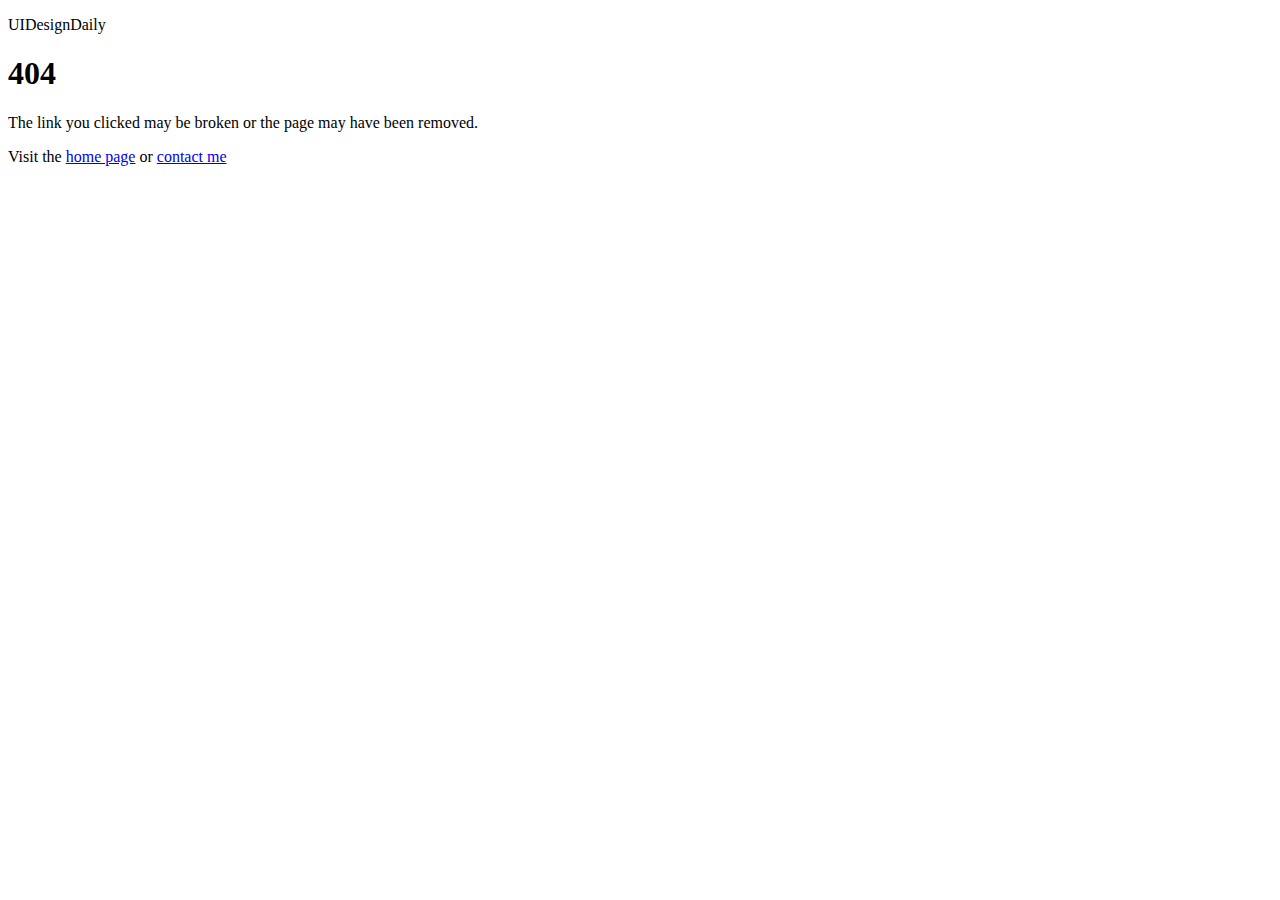
==== o2_errorPage/index.html @ 5a9fcbfb "404 - Error Page inital commit." ====
<!DOCTYPE html>
<html lang="en">
<head>
    <meta charset="UTF-8">
    <meta name="viewport" content="width=device-width, initial-scale=1.0">
    <link rel="stylesheet" href="styles/style.css">
    <title>404 - Error Page</title>
</head>
<body>
    <p>UIDesignDaily</p>
    <h1>404</h1>
    <p>The link you clicked may be broken or the page may have been removed.</p>
    <p>Visit the <a href="#">home page</a> or <a href="#">contact me</a></p>
</body>
</html>
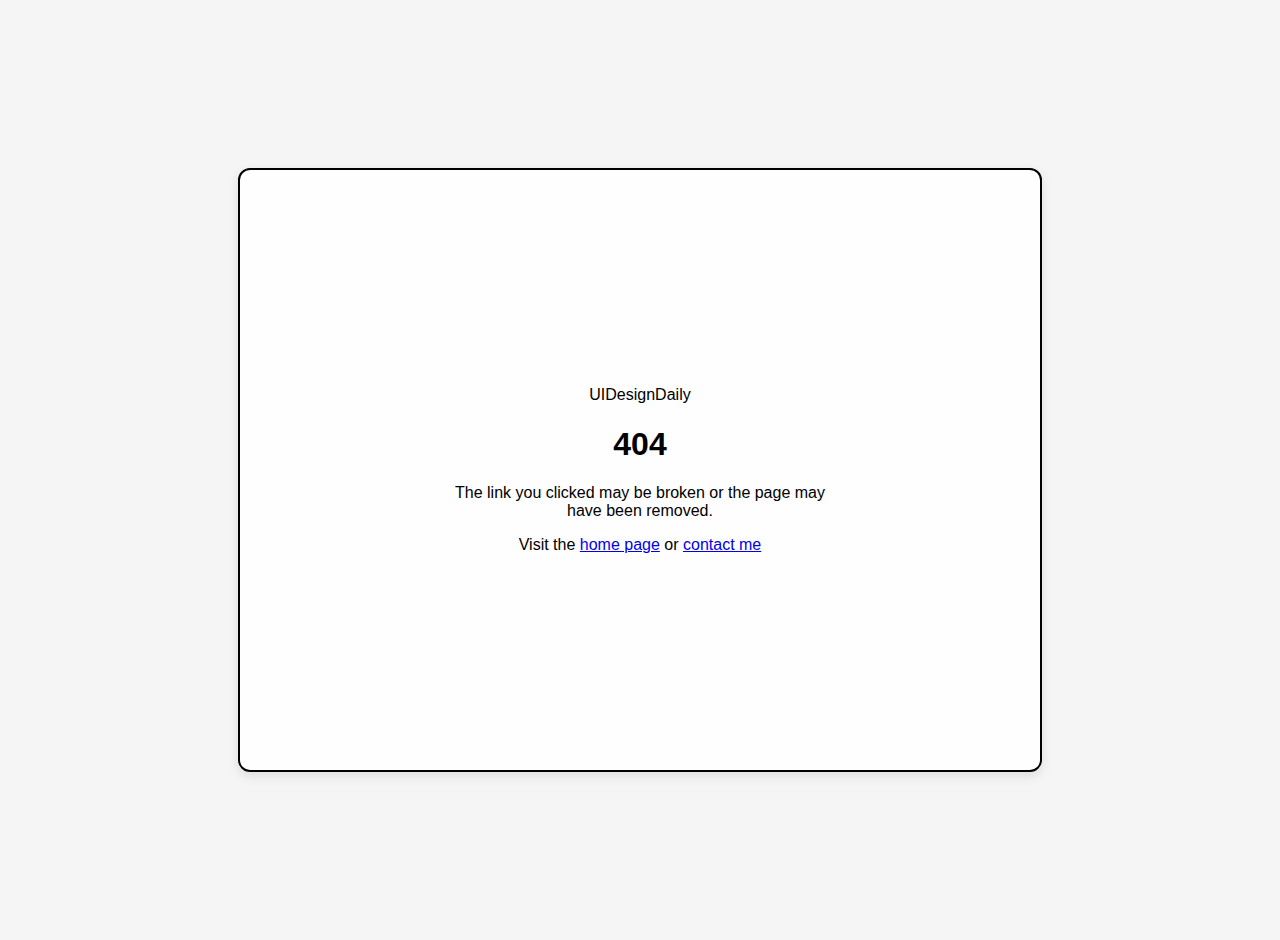
==== commit d4992031: "Almost finished." ====
--- a/o2_errorPage/index.html
+++ b/o2_errorPage/index.html
@@ -7,9 +7,13 @@
     <title>404 - Error Page</title>
 </head>
 <body>
-    <p>UIDesignDaily</p>
-    <h1>404</h1>
-    <p>The link you clicked may be broken or the page may have been removed.</p>
-    <p>Visit the <a href="#">home page</a> or <a href="#">contact me</a></p>
+
+    <div class="container">
+        <p>UIDesignDaily</p>
+        <h1>404</h1>
+        <p>The link you clicked may be broken or the page may have been removed.</p>
+        <p>Visit the <a href="#">home page</a> or <a href="#">contact me</a></p>
+    </div>
+
 </body>
 </html>--- a/o2_errorPage/styles/style.css
+++ b/o2_errorPage/styles/style.css
@@ -0,0 +1,26 @@
+html, body {
+    scroll-behavior: none;
+    overflow: hidden;
+}
+
+body {
+    font-family: 'Segoe UI', Arial, sans-serif;
+    background-color: #f5f5f5;
+    display: flex;
+    justify-content: center;
+    align-items: center;
+    min-height: 100vh;
+    margin: 0;
+    padding: 20px;
+}
+
+.container {
+    background-color: rgba(255, 255, 255, 0.9);
+    border-radius: 12px;
+    border: 2px solid black;
+    text-align: center;
+    box-shadow: 0 4px 12px rgba(0, 0, 0, 0.1);
+    width: 100%;
+    max-width: 400px;
+    padding: 200px;
+}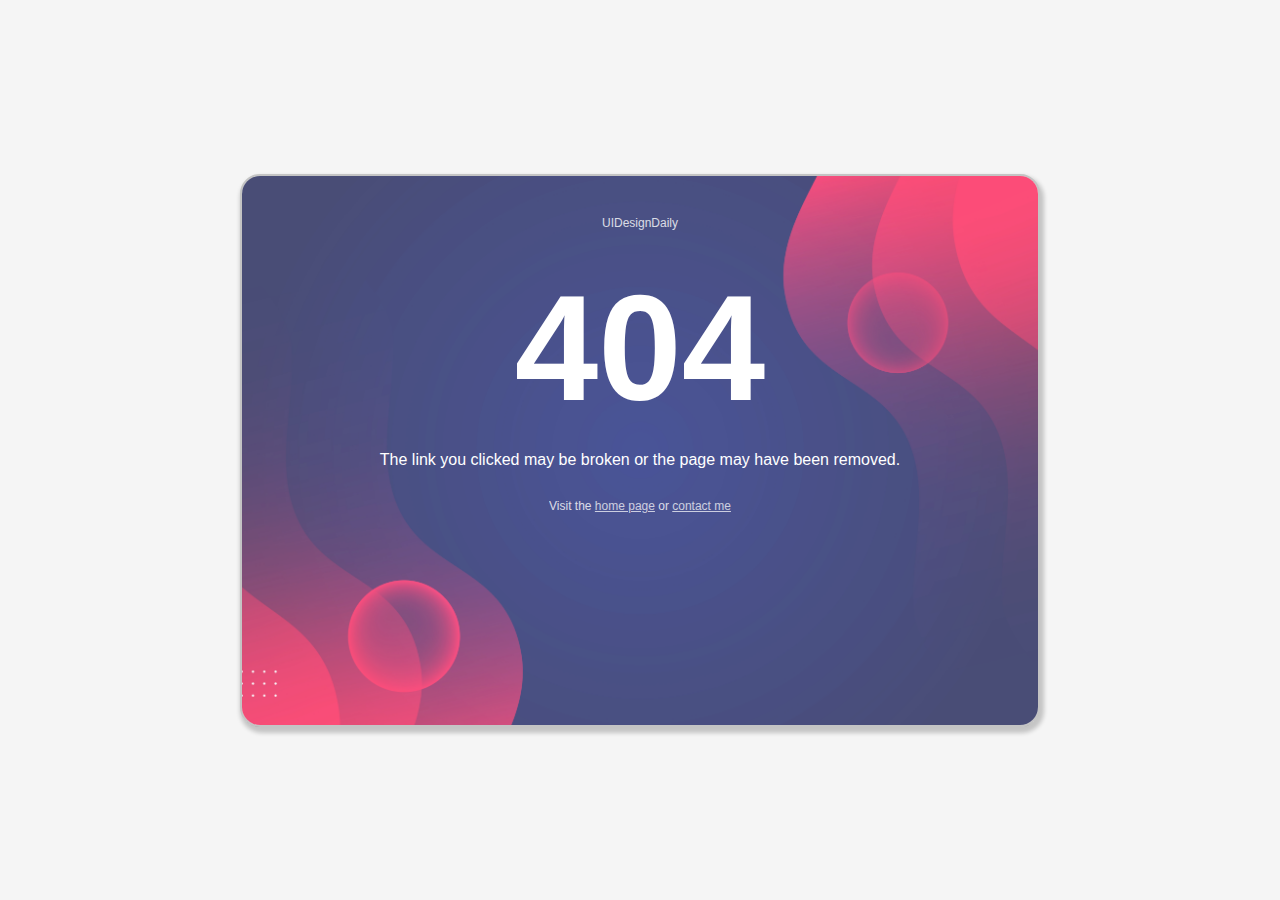
==== commit 93dc9171: "Almost done." ====
--- a/o2_errorPage/index.html
+++ b/o2_errorPage/index.html
@@ -8,11 +8,15 @@
 </head>
 <body>
 
-    <div class="container">
-        <p>UIDesignDaily</p>
-        <h1>404</h1>
-        <p>The link you clicked may be broken or the page may have been removed.</p>
-        <p>Visit the <a href="#">home page</a> or <a href="#">contact me</a></p>
+    <div class="main">
+
+        <div class="container">
+            <p>UIDesignDaily</p>
+            <h1>404</h1>
+            <p>The link you clicked may be broken or the page may have been removed.</p>
+            <p>Visit the <a href="#">home page</a> or <a href="#">contact me</a></p>
+        </div>
+    
     </div>
 
 </body>
--- a/o2_errorPage/styles/style.css
+++ b/o2_errorPage/styles/style.css
@@ -11,16 +11,76 @@
     align-items: center;
     min-height: 100vh;
     margin: 0;
-    padding: 20px;
+    padding: 0;
 }
 
+/*
 .container {
-    background-color: rgba(255, 255, 255, 0.9);
-    border-radius: 12px;
-    border: 2px solid black;
+    background-image: url('../images/bg-img.webp');
+    background-size: cover;
+    background-position: center;
+    border-radius: 20px;
+    border: 4px solid black;
+    color: white;
     text-align: center;
-    box-shadow: 0 4px 12px rgba(0, 0, 0, 0.1);
     width: 100%;
     max-width: 400px;
-    padding: 200px;
+    padding: 0 200px;
+}
+*/
+
+.main {
+    position: relative;
+    border-radius: 20px;
+    border: 2px solid rgba(0, 0, 0, 0.2);
+    box-shadow: 2px 4px 4px 2px rgba(0, 0, 0, 0.2);
+    color: white;
+    text-align: center;
+    width: 100%;
+    max-width: 800px;
+    padding: 20px 40px 200px;
+    box-sizing: border-box;
+    overflow: hidden;
+    z-index: 1;
+}
+
+.main::before {
+    content: "";
+    position: absolute;
+    top: 0; left: 0;
+    width: 100%;
+    height: 100%;
+    background-image: url('../images/bg-img.webp');
+    background-size: cover;
+    background-position: center;
+    opacity: 0.7; /* this gives your background image 50% opacity */
+    z-index: -1;
+}
+
+.container p:first-child {
+    margin-top: 20px;
+    font-size: 12px;
+    opacity: 0.8;
+}
+
+.container p:last-child {
+    margin-top: 30px;
+    font-size: 12px;
+    opacity: 0.8;
+}
+.container h1 {
+    font-size: 150px;
+    margin: 0;
+    padding-top: 20px;
+}
+
+.container a {
+    color: white;
+    text-decoration: underline;
+    opacity: 0.9;
+    transition: opacity 0.3s ease;
+}
+
+.container a:hover {
+    opacity: 1;
 }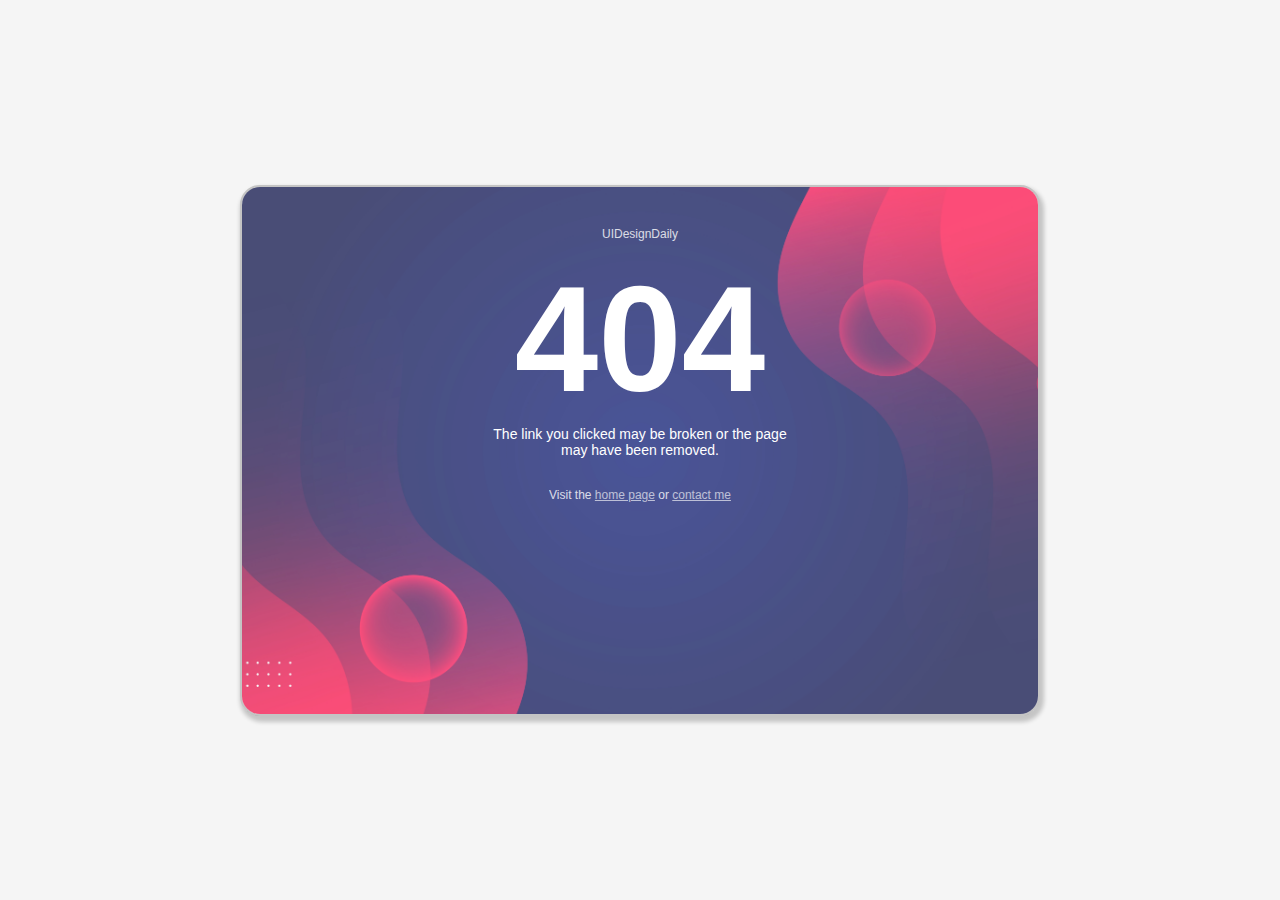
==== commit 0b42db22: "Added pulse animation to to h1 transforming 1 to 1.1 in pulse 2s infinite alternate." ====
--- a/o2_errorPage/index.html
+++ b/o2_errorPage/index.html
@@ -7,7 +7,7 @@
     <title>404 - Error Page</title>
 </head>
 <body>
-
+ 
     <div class="main">
 
         <div class="container">
@@ -16,7 +16,7 @@
             <p>The link you clicked may be broken or the page may have been removed.</p>
             <p>Visit the <a href="#">home page</a> or <a href="#">contact me</a></p>
         </div>
-    
+
     </div>
 
 </body>
--- a/o2_errorPage/styles/style.css
+++ b/o2_errorPage/styles/style.css
@@ -4,7 +4,7 @@
 }
 
 body {
-    font-family: 'Segoe UI', Arial, sans-serif;
+    font-family: 'SF Pro Display', 'Segoe UI', sans-serif;
     background-color: #f5f5f5;
     display: flex;
     justify-content: center;
@@ -14,21 +14,6 @@
     padding: 0;
 }
 
-/*
-.container {
-    background-image: url('../images/bg-img.webp');
-    background-size: cover;
-    background-position: center;
-    border-radius: 20px;
-    border: 4px solid black;
-    color: white;
-    text-align: center;
-    width: 100%;
-    max-width: 400px;
-    padding: 0 200px;
-}
-*/
-
 .main {
     position: relative;
     border-radius: 20px;
@@ -36,7 +21,7 @@
     box-shadow: 2px 4px 4px 2px rgba(0, 0, 0, 0.2);
     color: white;
     text-align: center;
-    width: 100%;
+    width: 800px;
     max-width: 800px;
     padding: 20px 40px 200px;
     box-sizing: border-box;
@@ -53,10 +38,15 @@
     background-image: url('../images/bg-img.webp');
     background-size: cover;
     background-position: center;
-    opacity: 0.7; /* this gives your background image 50% opacity */
+    opacity: 0.7;
     z-index: -1;
 }
 
+.container {
+    width: 300px;
+    max-width: 400px;
+    margin: 0 auto;
+}
 .container p:first-child {
     margin-top: 20px;
     font-size: 12px;
@@ -71,16 +61,26 @@
 .container h1 {
     font-size: 150px;
     margin: 0;
-    padding-top: 20px;
+    font-weight: 600;
+    animation: pulse 2s infinite alternate;
 }
 
+.container p:nth-of-type(2) {
+    margin: auto;
+    font-size: 14px;
+}
 .container a {
     color: white;
     text-decoration: underline;
-    opacity: 0.9;
+    opacity: 0.8;
     transition: opacity 0.3s ease;
 }
 
 .container a:hover {
     opacity: 1;
+}
+
+@keyframes pulse {
+  from { transform: scale(1); }
+  to { transform: scale(1.1); }
 }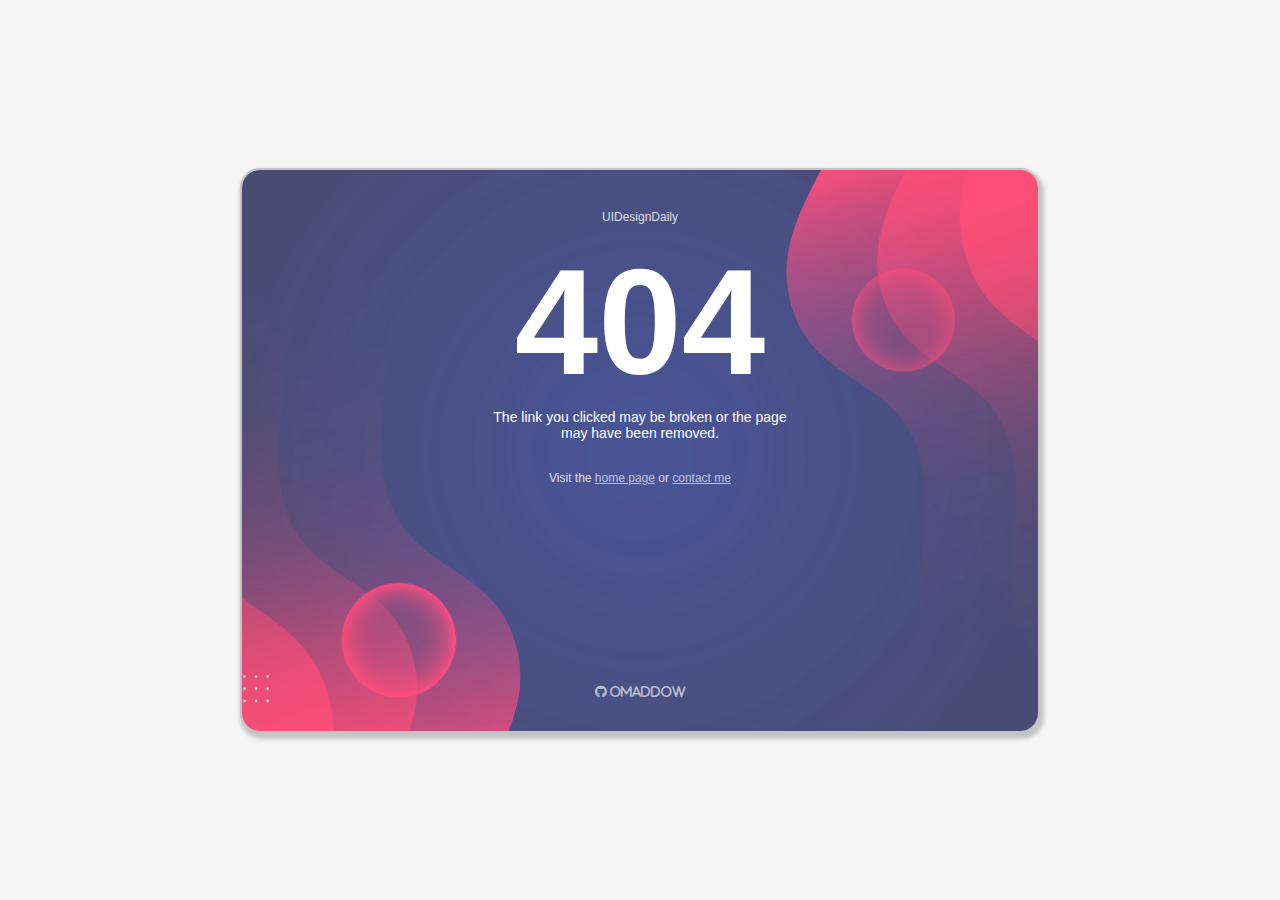
==== commit 78b72b8b: "Submitted to icodethis.com" ====
--- a/o2_errorPage/index.html
+++ b/o2_errorPage/index.html
@@ -4,6 +4,7 @@
     <meta charset="UTF-8">
     <meta name="viewport" content="width=device-width, initial-scale=1.0">
     <link rel="stylesheet" href="styles/style.css">
+    <link rel="stylesheet" href="https://cdnjs.cloudflare.com/ajax/libs/font-awesome/6.7.2/css/all.min.css" integrity="sha512-Evv84Mr4kqVGRNSgIGL/F/aIDqQb7xQ2vcrdIwxfjThSH8CSR7PBEakCr51Ck+w+/U6swU2Im1vVX0SVk9ABhg==" crossorigin="anonymous" referrerpolicy="no-referrer" />
     <title>404 - Error Page</title>
 </head>
 <body>
@@ -15,6 +16,7 @@
             <h1>404</h1>
             <p>The link you clicked may be broken or the page may have been removed.</p>
             <p>Visit the <a href="#">home page</a> or <a href="#">contact me</a></p>
+            <p><a href="https://github.com/omaddow"><i class="fa-brands fa-github"> omaddow</a></i></p>
         </div>
 
     </div>
--- a/o2_errorPage/styles/style.css
+++ b/o2_errorPage/styles/style.css
@@ -23,7 +23,7 @@
     text-align: center;
     width: 800px;
     max-width: 800px;
-    padding: 20px 40px 200px;
+    padding: 20px 40px 20px;
     box-sizing: border-box;
     overflow: hidden;
     z-index: 1;
@@ -69,6 +69,19 @@
     margin: auto;
     font-size: 14px;
 }
+
+.container p:nth-of-type(3) {
+    margin-top: 30px;
+    font-size: 12px;
+    opacity: 0.8;
+}
+
+.container p:last-child {
+    margin-top: 200px;
+    font-size: 12px;
+    opacity: 0.8;
+}
+
 .container a {
     color: white;
     text-decoration: underline;
